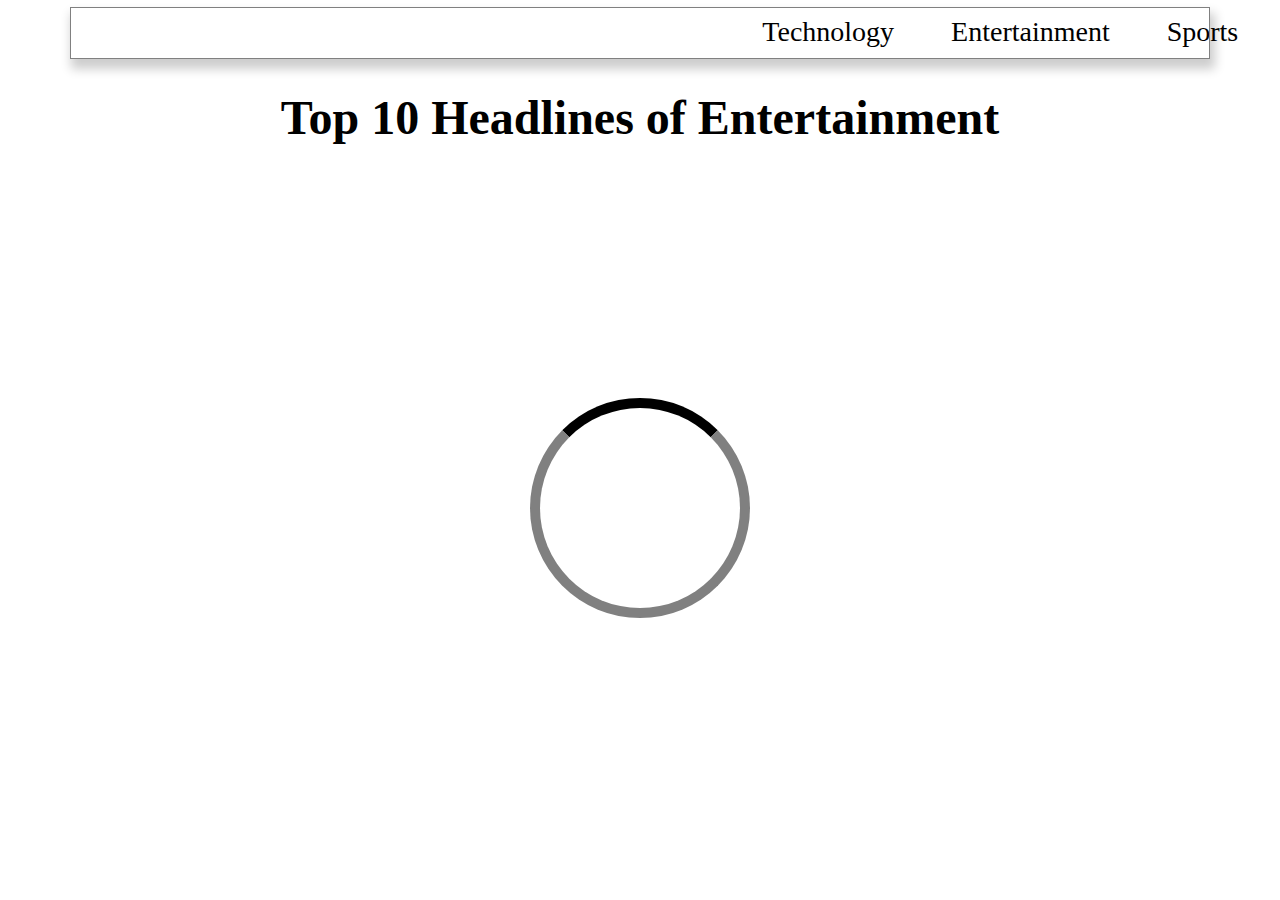
==== entertainment.html @ 416a613e "Converted single page application to multipage" ====
<!DOCTYPE html>
<html lang="en">
<head>
    <meta charset="UTF-8">
    <meta http-equiv="X-UA-Compatible" content="IE=edge">
    <meta name="viewport" content="width=device-width, initial-scale=1.0">
    <title>News App - Entertainment</title>
    <link rel="stylesheet" href="index.css">
</head>
<body>
    <nav id="navbar">
        <div id="nav-btns">
            <div class="nav-btn">Technology</div>
            <div class="nav-btn">Entertainment</div>
            <div class="nav-btn">Sports</div>
        </div>
    </nav>
    <h1 id="title">Top 10 Headlines of Entertainment</h1>
    <main id="headlines">
    
    </main>
    <script src="./main.js"></script>
    <script>
        window.addEventListener("load", () => {
            getHeadlines(false, 'entertainment');
        })
    </script>
</body>
</html>
---- index.css ----
/* navbar */
#navbar {
    outline: solid 1px gray;
    width: 90%;
    margin: auto;
    height: 50px;
    margin: auto;
    box-shadow: 2.5px 8px 10px 3px rgba(0, 0, 0, 0.2);
}
#navbar > div {
    display: flex;
    margin-left: 58.25%;
    height: 100%;
}
.nav-btn {
    margin: 0%;
    padding: 1.75% 6%;
    font-size: 1.75rem;
    cursor: pointer;
}
.nav-btn:hover, .active{
    background-color: gainsboro;
}
.article-header {
    display: flex;
    padding: 0% 0% 2%;
    justify-content: space-between;
}



/* title */
#title {
    text-align: center;
    font-size: 48px;
}
#headlines {
    width: 86%;
    margin: 2% auto;
    padding: 1% 2% 2%;
    box-shadow: 5px 5px 10px 10px rgba(0, 0, 0, 0.3);
}
.article {
    width: 100%;
    height: 300px;
    box-shadow: 0px 5px 10px 10px rgba(0, 0, 0, 0.3);
    display: flex;
    border-radius: 10px;
    gap: 5%;
    margin: 2% 0%;
    border: 1px solid gray;
}
.article img {
    width: 30%;
    height: 100%;
    border-top-left-radius: 10px;
    border-bottom-left-radius: 10px;
}
.article-info {
    width: 60%;
}
#spinner {
    border: 10px solid gray;
    border-radius: 50%;
    width: 200px;
    height: 200px;
    margin: 20% auto;
    border-top: 10px solid black;
    animation: loading ease-in-out 0.75s infinite ;
}
@keyframes loading {
    0% {
        transform: rotate(0deg);
    }
    100% {
        transform: rotate(360deg);
    }
}
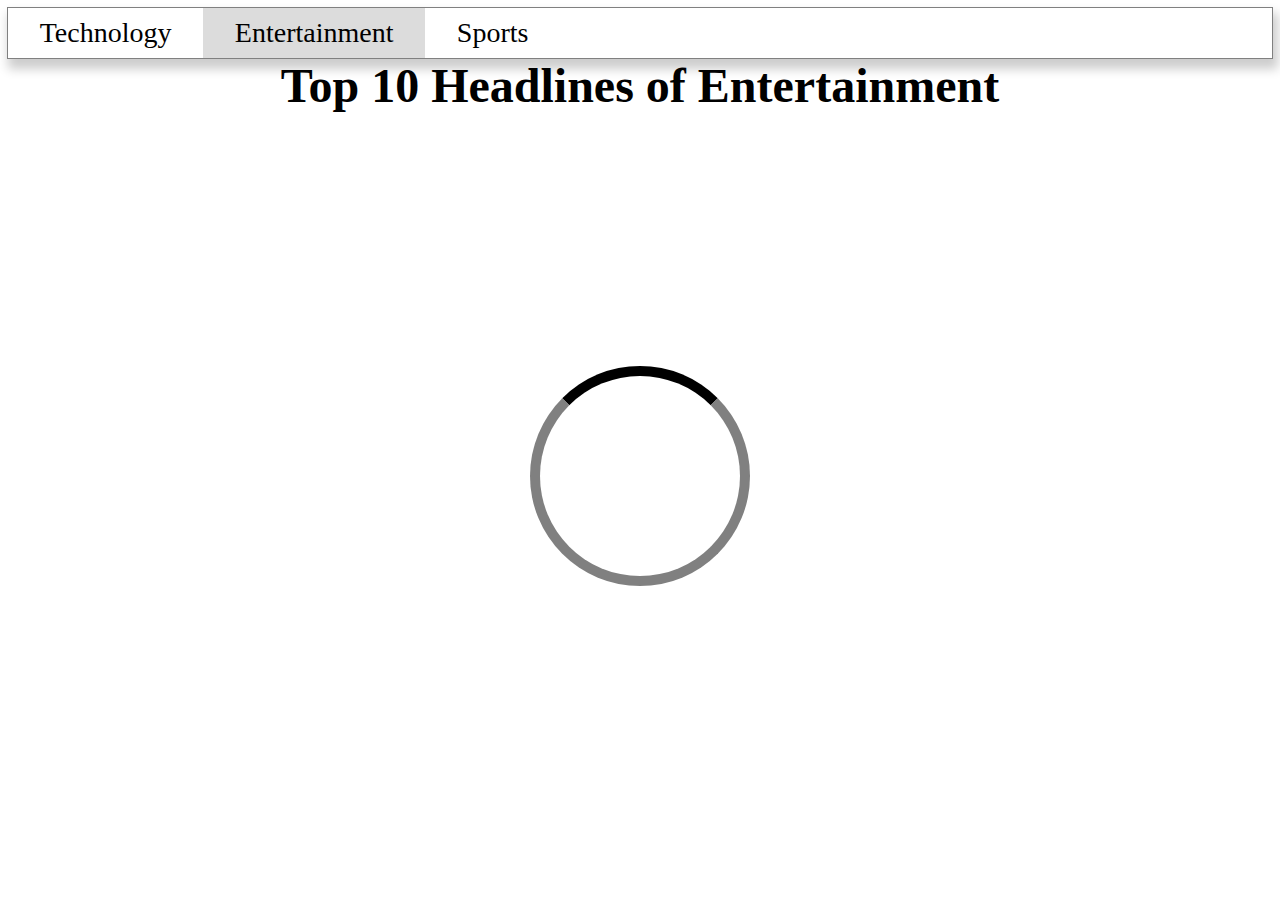
==== commit 1e8f907b: "Added search function" ====
--- a/entertainment.html
+++ b/entertainment.html
@@ -11,7 +11,7 @@
     <nav id="navbar">
         <div id="nav-btns">
             <div class="nav-btn">Technology</div>
-            <div class="nav-btn">Entertainment</div>
+            <div class="nav-btn active">Entertainment</div>
             <div class="nav-btn">Sports</div>
         </div>
     </nav>
--- a/index.css
+++ b/index.css
@@ -1,16 +1,17 @@
 /* navbar */
 #navbar {
     outline: solid 1px gray;
-    width: 90%;
+    width: 100%;
     margin: auto;
     height: 50px;
-    margin: auto;
+    display: flex;
+    justify-content: space-between;
     box-shadow: 2.5px 8px 10px 3px rgba(0, 0, 0, 0.2);
 }
-#navbar > div {
+#nav-btns {
     display: flex;
-    margin-left: 58.25%;
     height: 100%;
+    width: 41.8%;
 }
 .nav-btn {
     margin: 0%;
@@ -26,8 +27,30 @@
     padding: 0% 0% 2%;
     justify-content: space-between;
 }
-
-
+/* search bar */
+#search-bar {
+    width: 40%;
+}
+#search {
+    margin: 2% 5%;
+    padding: 0% 2%;
+    border-radius: 10px;
+    font-size: 1.25rem;
+}
+#search-btn {
+    padding: 0.5% 5%;
+    margin: 0% 0%;
+    border-width: 2px;
+    font-size: 1.25rem;
+    border-color: blue;
+    color: blue;
+    border-radius: 20px;
+    background-color: white;
+}
+#search-btn:hover{
+    filter: brightness(0.9);
+    cursor: pointer;
+}
 
 /* title */
 #title {
@@ -76,3 +99,9 @@
         transform: rotate(360deg);
     }
 }
+h1 {
+    margin: 0px;
+}
+p {
+    font-size: 1.25rem;
+}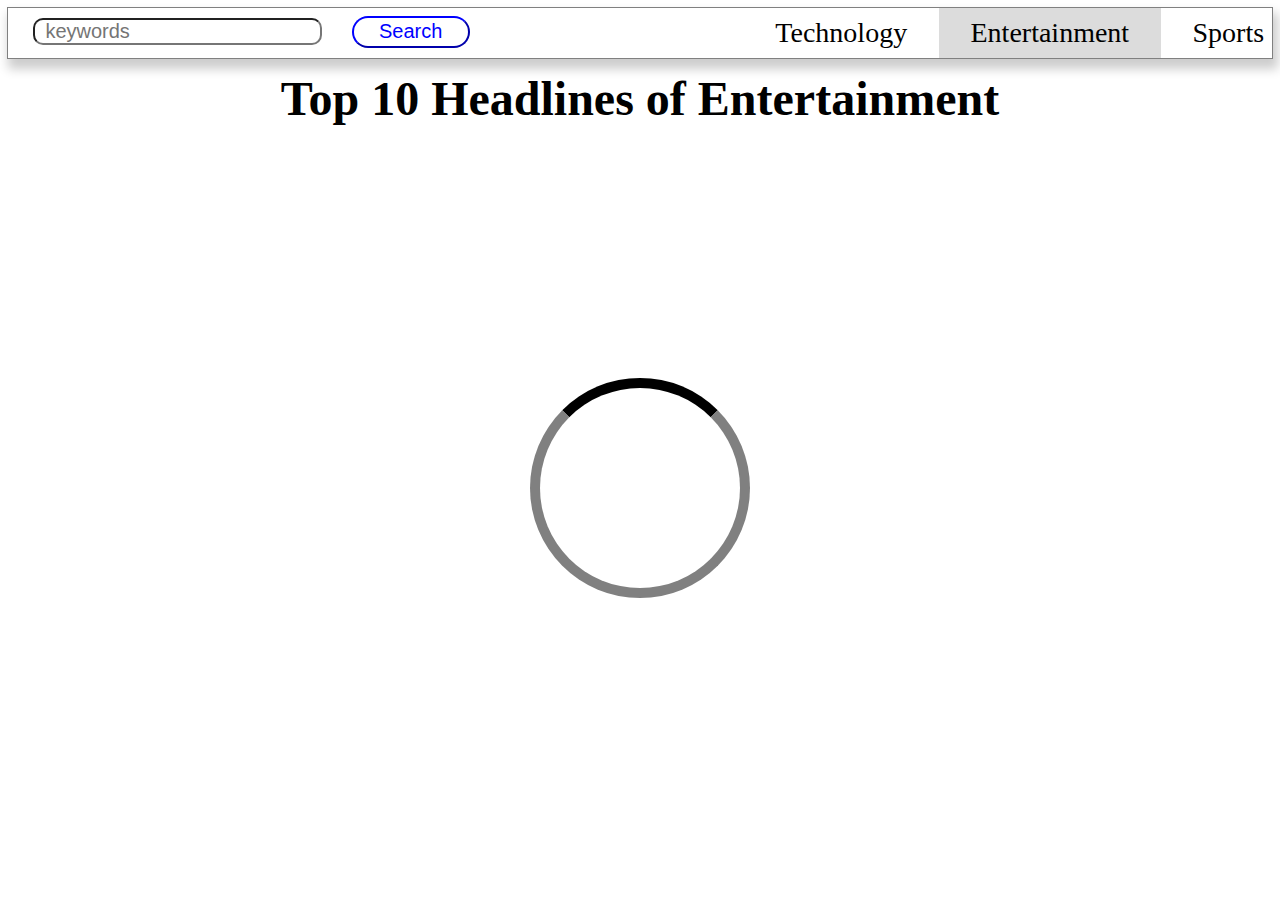
==== commit e429ba35: "Added pagination for search results" ====
--- a/entertainment.html
+++ b/entertainment.html
@@ -9,6 +9,10 @@
 </head>
 <body>
     <nav id="navbar">
+        <div id="search-bar">
+            <input type="text" name="search" id="search" placeholder="keywords">
+            <input type="button" value="Search" id="search-btn">
+        </div>
         <div id="nav-btns">
             <div class="nav-btn">Technology</div>
             <div class="nav-btn active">Entertainment</div>
--- a/index.css
+++ b/index.css
@@ -47,7 +47,7 @@
     border-radius: 20px;
     background-color: white;
 }
-#search-btn:hover{
+#search-btn:hover, .page-btn:hover{
     filter: brightness(0.9);
     cursor: pointer;
 }
@@ -65,7 +65,7 @@
 }
 .article {
     width: 100%;
-    height: 300px;
+    min-height: 300px;
     box-shadow: 0px 5px 10px 10px rgba(0, 0, 0, 0.3);
     display: flex;
     border-radius: 10px;
@@ -75,7 +75,7 @@
 }
 .article img {
     width: 30%;
-    height: 100%;
+    height: inherit;
     border-top-left-radius: 10px;
     border-bottom-left-radius: 10px;
 }
@@ -104,4 +104,22 @@
 }
 p {
     font-size: 1.25rem;
+}
+
+/* pagination */
+#pagination {
+    width: 40%;
+    margin: auto;
+}
+.page-btn {
+    font-size: 28px;
+    margin: 0% 1%;
+    padding: 1% 5%;
+    border-radius: 10px;
+    background-color: white;
+    box-shadow: 1px 1px 5px 2px rgba(0, 0, 0, 0.2);
+}
+
+#title {
+    margin-top: 1%;
 }